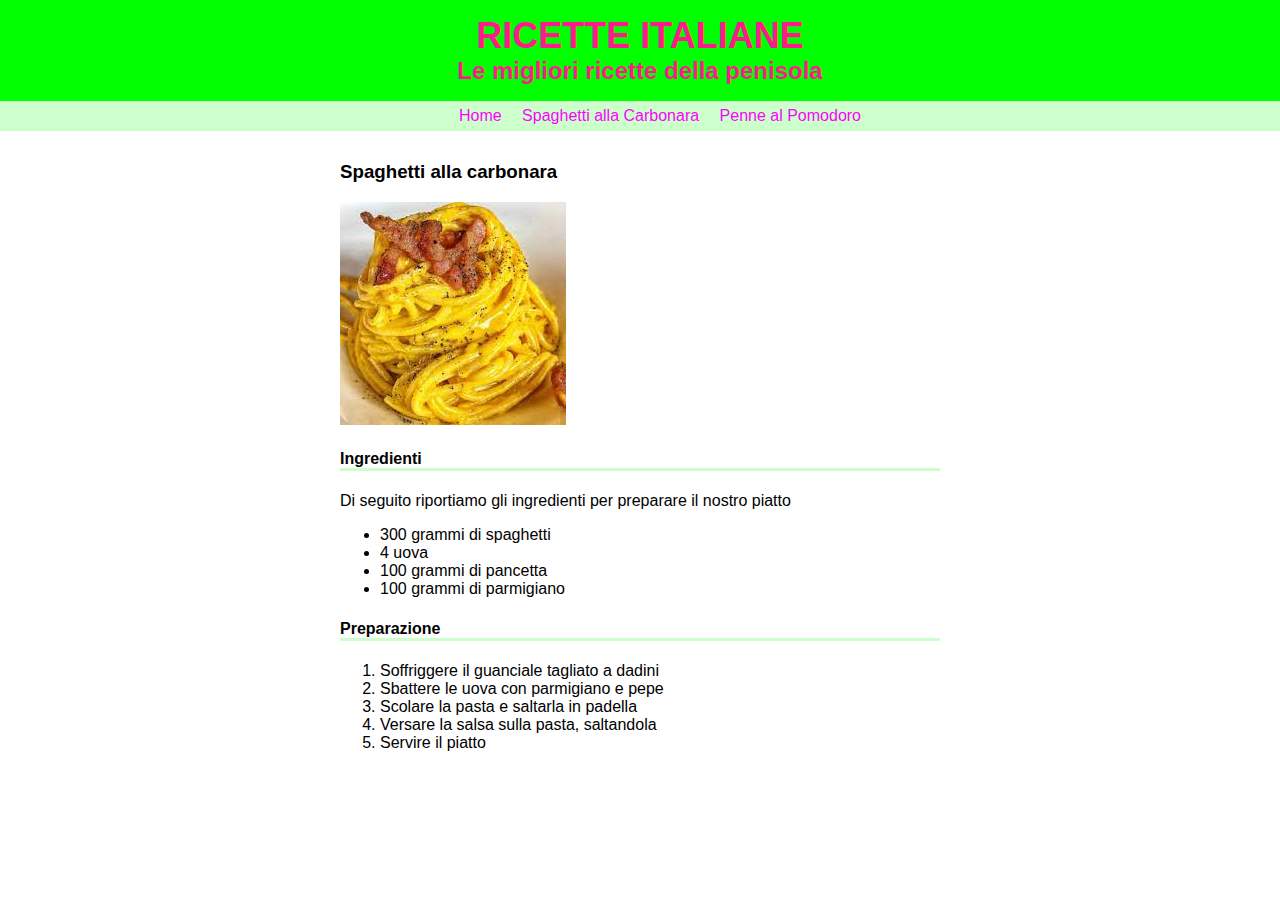
==== carbonara.html @ 76d0f856 "Add files via upload" ====
<!DOCTYPE html>
<html>
<head>
	<meta charset="UTF-8">
	<title>Ricette italiane</title>
	<link rel="stylesheet" type="text/css" href="style/main.css">
</head>
	<body>
		<div>
<div id="header">
			<a href="index.html" id="head">
<h1>Ricette Italiane</h1>
<h2>Le migliori ricette della penisola</h2>
</a>
<ul id="nav">
	<li> <a href="index.html">Home</a> </li>
	<li> <a href="carbonara.html">Spaghetti alla Carbonara</a> </li>
	<li> <a href="pomodoro.html">Penne al Pomodoro</a> </li>
</ul>
		</div>
			<div id="content">
<h3>Spaghetti alla carbonara</h3>
<img src="Immagini/carbonara.jpg" alt="Spaghetti alla carbonara">
<h4>Ingredienti</h4>
<p>Di seguito riportiamo gli ingredienti per preparare il nostro piatto</p>
<ul>
	<li>300 grammi di spaghetti</li>
	<li>4 uova</li>
	<li>100 grammi di pancetta</li>
	<li>100 grammi di parmigiano</li>
</ul>
<h4>Preparazione</h4>
<ol>
	<li>Soffriggere il guanciale tagliato a dadini</li>
	<li>Sbattere le uova con parmigiano e pepe</li>
	<li>Scolare la pasta e saltarla in padella</li>
	<li>Versare la salsa sulla pasta, saltandola</li>
	<li>Servire il piatto</li>
</ol>
		</div>
	</body>
</html>
---- style/main.css ----
/***************** GENERAL *****************************/

body {
	font-family: Corbel, Arial, sans-serif;
	margin: 0;
}


a {
	color: #000000;
	text-decoration: none;
}

/***************** HEADER *****************************/

#header {
background-color: #00ff00;
}


h1 {
	font-size: 36px;
	margin: 0;
	text-align: center;
	padding: 15px 0 0 0;
	color: #ff1a8c;
	text-transform: uppercase;
}

h2 {
	text-align: center;
	margin: 0;
	color: #ff1a8c;
}

#nav {
	background-color: #ccffcc;
	text-align: center;
	list-style-type: none;
}

#nav li {
	display: inline-block;
	padding: 6px 8px 6px 8px;

}

#nav li a {
	color: #ff00ff;
}

#nav li:hover {
	background-color: #4db8ff;
}
/***************** CONTENT *****************************/

#content {
	width: 600px;
	margin: 30px auto;
}

#content h4 {
	border-bottom: #ccffcc solid 3px;
}
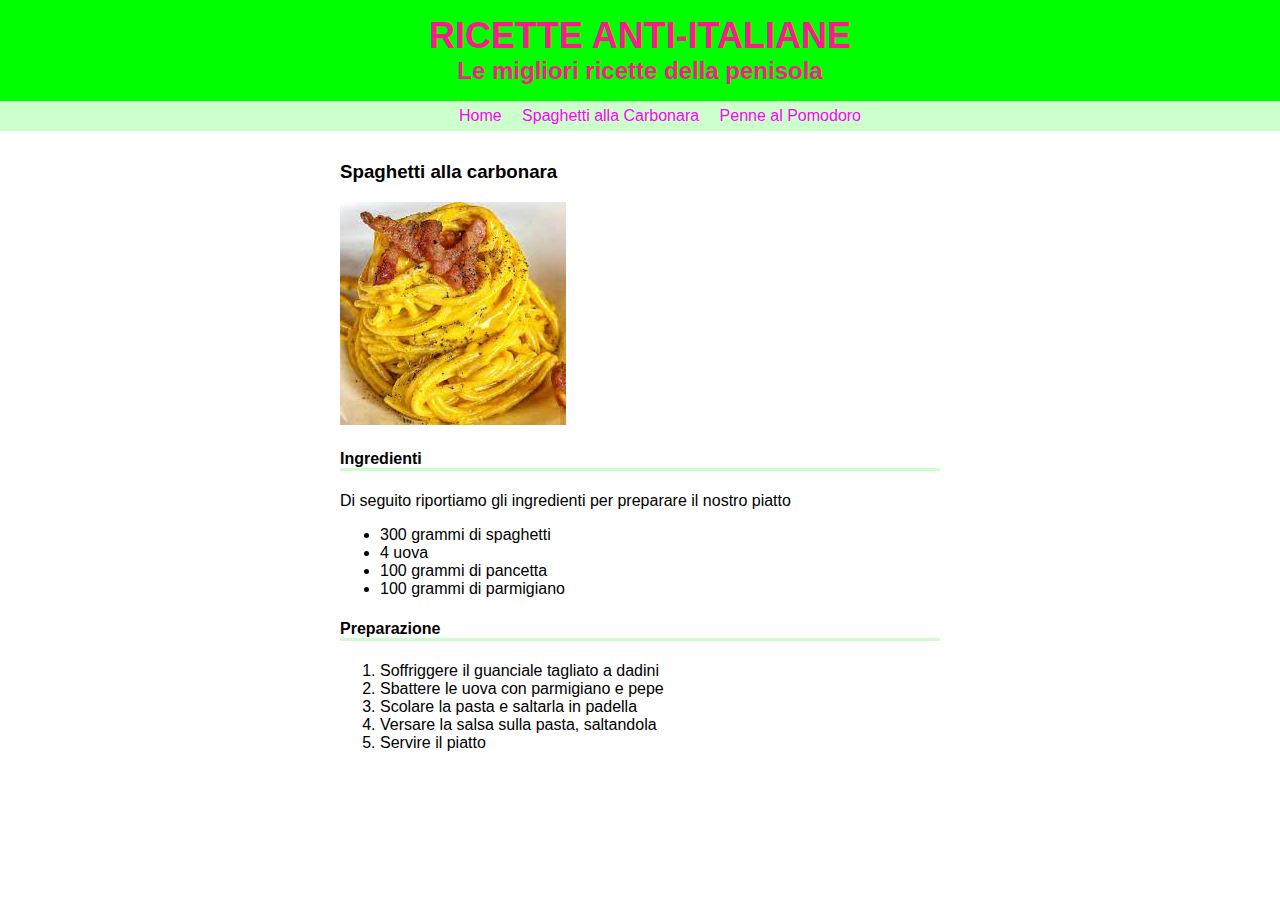
==== commit 8a2083bd: "Update carbonara.html" ====
--- a/carbonara.html
+++ b/carbonara.html
@@ -9,7 +9,7 @@
 		<div>
 <div id="header">
 			<a href="index.html" id="head">
-<h1>Ricette Italiane</h1>
+<h1>Ricette Anti-italiane</h1>
 <h2>Le migliori ricette della penisola</h2>
 </a>
 <ul id="nav">
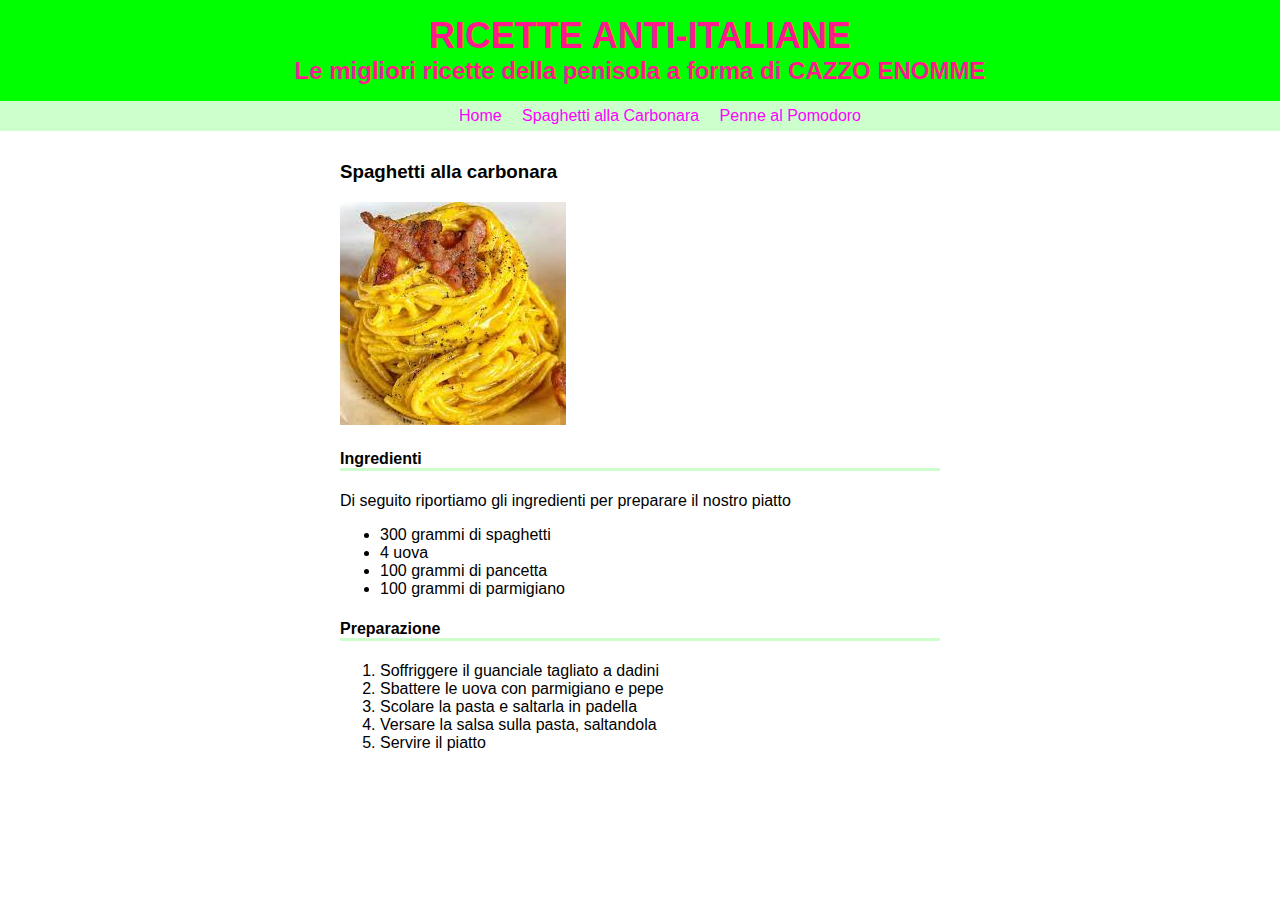
==== commit cb60debf: "Update carbonara.html" ====
--- a/carbonara.html
+++ b/carbonara.html
@@ -2,7 +2,7 @@
 <html>
 <head>
 	<meta charset="UTF-8">
-	<title>Ricette italiane</title>
+	<title>Ricette Anti-italiane</title>
 	<link rel="stylesheet" type="text/css" href="style/main.css">
 </head>
 	<body>
@@ -10,7 +10,7 @@
 <div id="header">
 			<a href="index.html" id="head">
 <h1>Ricette Anti-italiane</h1>
-<h2>Le migliori ricette della penisola</h2>
+<h2>Le migliori ricette della penisola a forma di CAZZO ENOMME</h2>
 </a>
 <ul id="nav">
 	<li> <a href="index.html">Home</a> </li>
